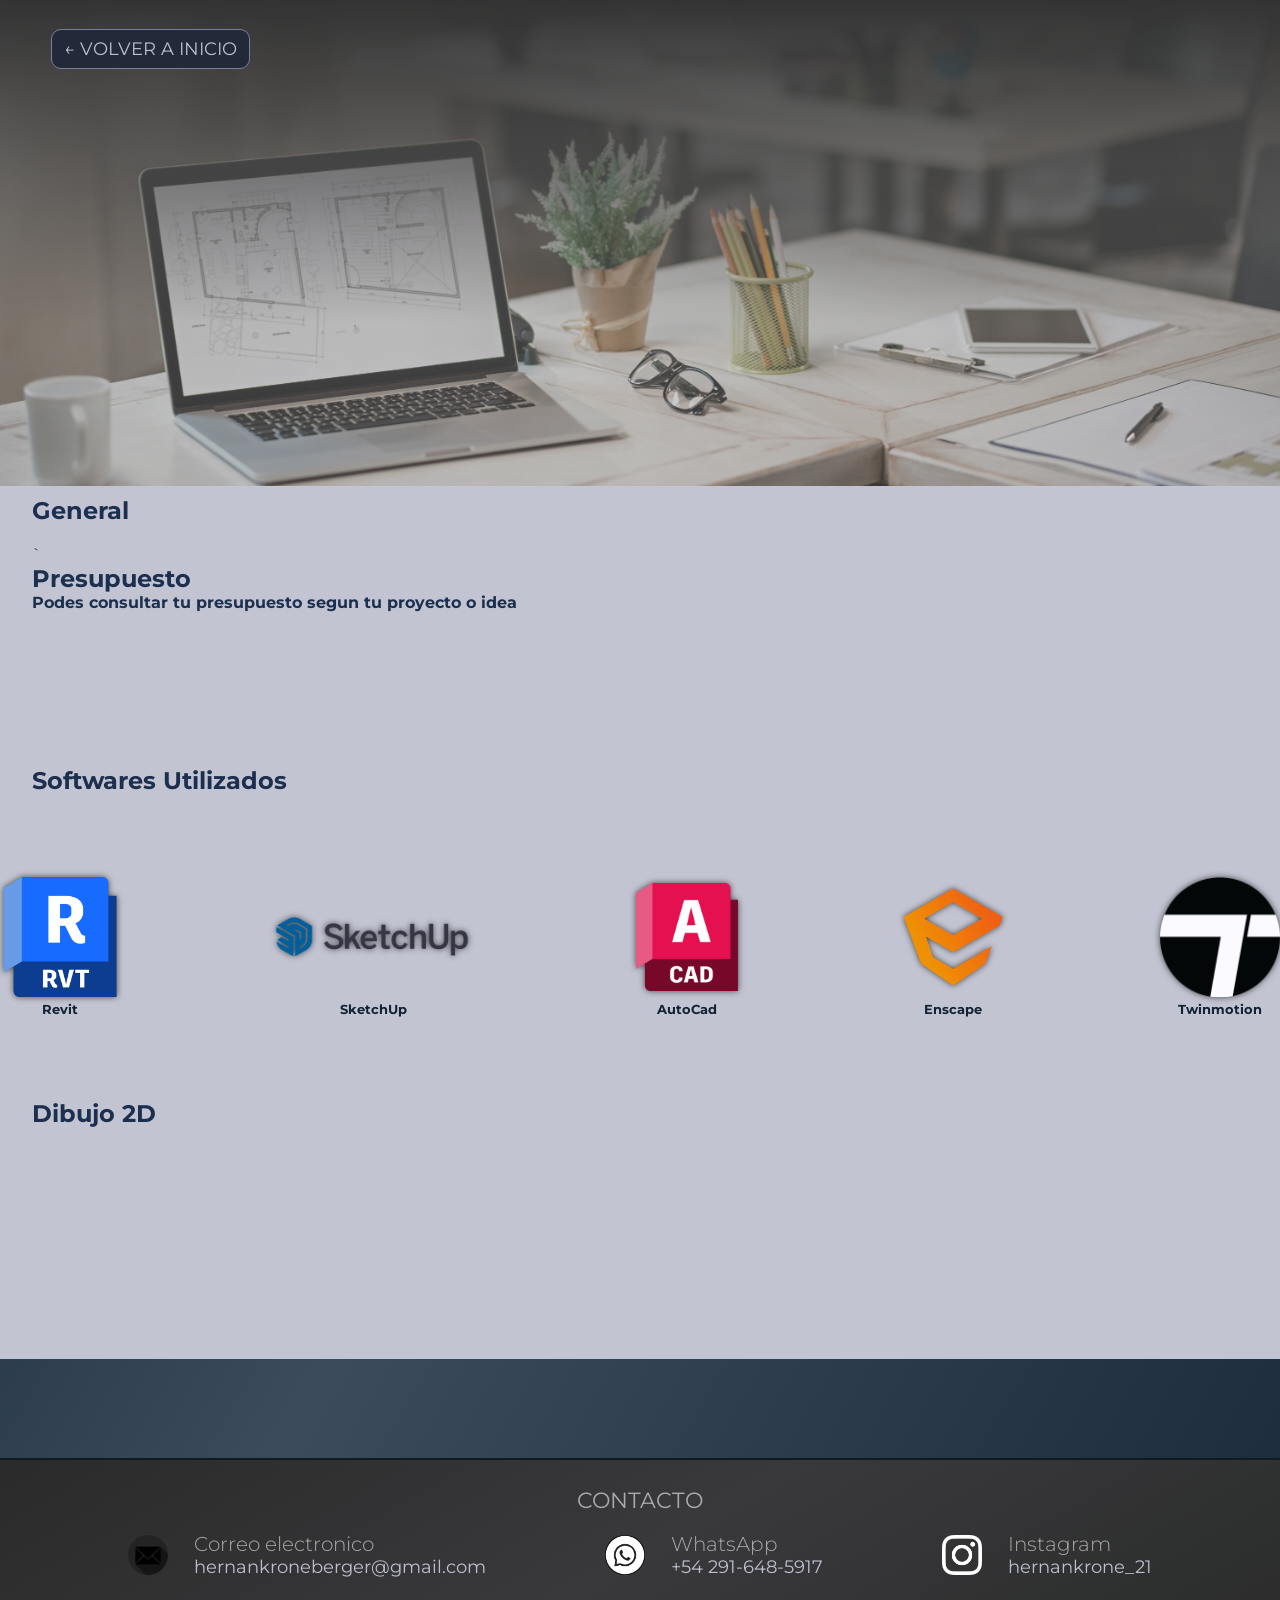
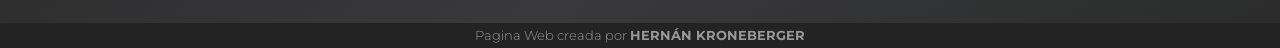
==== Informacion/index.html @ 2713e526 "Add files via upload" ====
<!DOCTYPE html>
<html lang="en">
<head>
    <meta charset="UTF-8">
    <meta name="viewport" content="width=, initial-scale=1.0">
    <title>Informacion</title>
    <link rel="icon" type="image/png" href="../Pagina Principal/imagenes/Logo-HK.png">
    <link rel="stylesheet" href="../General/general.css">
    <link rel="stylesheet" href="../General/generalSec.css">
    <link rel="stylesheet" href="styles.css">
    <link rel="preconnect" href="https://fonts.googleapis.com">
    <link rel="preconnect" href="https://fonts.gstatic.com" crossorigin>
    <link href="https://fonts.googleapis.com/css2?family=Montserrat:ital,wght@0,100..900;1,100..900&display=swap" rel="stylesheet">
</head>
<body>
    <header>
        <a href="../index.html" class="volver_a_inicio">← Volver a Inicio</a>
    </header>
    <main>
        <section>
            <div class="section__title">
                <h2>General</h2>
                <h4></h4>
            </div>
            <div class="section__title">`
                <h2>Presupuesto</h2>
                <h4>Podes consultar tu presupuesto segun tu proyecto o idea </h4>
            </div>
        </section>
        <section>
            <div class="section__title" >
                <h2>Softwares Utilizados</h2>
            </div>
            <div class="section__content">
                <div>
                    <img src="../Informacion/imagenes/Logo-Revit.png" alt="" title="Logo Revit">
                    <h5>Revit</h5>
                </div>
                <div>
                    <img src="../Informacion/imagenes/Logo-SketchUp.png" alt="" title="Logo SketchUp">
                    <h5>SketchUp</h5>
                </div>
                <div>
                    <img src="../Informacion/imagenes/Logo-AutoCad.png" alt="" title="Logo AutoCad">
                    <h5>AutoCad</h5>
                </div>
                <div>
                    <img src="../Informacion/imagenes/Logo-Enscape.png" alt="" title="Logo Enscape">
                    <h5>Enscape</h5>
                </div>
                <div>
                    <img src="../Informacion/imagenes/Logo-Twinmotion.png" alt="" title="Logo Twinmotion">
                    <h5>Twinmotion</h5>
                </div>
            </div>
        </section>
        <section>
            <div class="section__title" >
                <h2>Dibujo 2D</h2>
            </div>
        </section>
    </main>
    <footer>
        <div class="footer__principal">
            <div class="footer__conteiner footer__contacto">
                <h5>Contacto</h5>
                <div class="footer__contactos__conteiner">
                    <div class="footer__contacto__individual">
                        <img src="../Pagina Principal/imagenes/Icono-Correo Electronica.jpg" alt="" class="icon icon__correo">
                        <div>
                            <h6>Correo electronico</h6>
                            <a href="mailto:hernankroneberger@gmail.com">hernankroneberger@gmail.com</a>
                        </div>
                    </div>
                    <div class="footer__contacto__individual">
                        <img src="../Pagina Principal/imagenes/Icono-WhatsApp.jpg" alt="" class="icon">
                        <div>
                            <h6>WhatsApp</h6>
                            <a href="tel:+542916485917">+54 291-648-5917</a>
                        </div>
                    </div>
                    <div class="footer__contacto__individual">
                        <img src="../Pagina Principal/imagenes/Icono-Instagram.png" alt="">
                        <div>
                            <h6>Instagram</h6>
                            <a href="tel:+542916485917">hernankrone_21</a>
                        </div>
                    </div>
                </div>
            </div>
            <!--<div class="footer__conteiner footer__info" >
                <h5>Informacion</h5>
                <p>Sobre Nosotros</p>
                <p>Metodos de Calculo</p>
            </div>-->
        </div>
        <p class="fondo__footer">Pagina Web creada por <strong>HERNÁN KRONEBERGER</strong></p>
    </footer>
    <script src="index.js"></script>
</body>
</html>
---- General/general.css ----
/* SECCION PAGINA GENERAL */

* {
    margin: 0;
    padding: 0;
    box-sizing: border-box;
    font-family: "Montserrat";
}

html {
    background: linear-gradient(120deg, #0f1b23, #234, #3b4b5b, #2a3a4a, #1a2a3a);
    color: #dde;
    scroll-behavior: smooth;
}

body {
    display: flex;
    flex-direction: column;
    min-height: 100vh;
    max-width: 100vw;
    animation: aparecerBody 1600ms ease-in-out;
}

@keyframes aparecerBody {
    0% {opacity: 0;}
    100% {opacity: 1;}
}


/* SECCION DEL header */

header {
    width: 100%;
    padding-bottom: 10vh;
}

h1 {
    color: #222;
    text-align: center;
    text-transform: uppercase;
    padding: 10px 0;
}

nav{
    background-color: #345b;
    width: 100%;
    max-width: 650px;
    margin: auto;
    padding: 10px 0;
    border-bottom: 3px solid #234;
    backdrop-filter: blur(10px);
    z-index: 300;
}

nav ul {
    display: flex;
    justify-content: space-around;
}

li {
    list-style: none;
    text-transform: uppercase;
    font-size: 1.05em;
}

a {
    text-decoration: none;
    color: #b9bace;
    text-shadow: none;
    transition: color 300ms ease,
                text-shadow 300ms ease;

}

a:hover {
    color: #dfdffe;
    text-shadow: 0 0 2px #bbcc;
}


/* SECCION DEL MAIN */

main {
    flex: 1;
}



/* ------------- SECCION DEL FOOTER -------------*/

footer {
    display: flex;
    flex-direction: column;
    background: linear-gradient(330deg, #2a2b2a, #39393c, #2a2a2a);
    color: #aaa;
    align-items: center;
    border-top: 2px #0f1b23 solid;
    width: 100%;
    margin-top: 8vh;
}




.footer__principal {
    margin: auto;
    width: 80%;
    padding: 3vh 0;
}

/* SECCION CONTACTO */

.footer__conteiner {
    gap: 0;
}

.footer__contactos__conteiner {
    display: flex;
    gap: 25px;
    flex-wrap: wrap;
    justify-content: space-between;
    margin-bottom: 2vh;
}

.footer__conteiner p{
    font-weight: 300;
    color: #999;
    font-size: 0.92em;
    text-shadow: 0 0 1px #0000;
    transition: text-shadow 250ms ease;
}

.footer__conteiner p:hover {
    text-shadow: 0 0 1px #4bfa;
    cursor: pointer;
}

.footer__contacto h5 {
    font-weight: 400;
    text-transform: uppercase;
    margin-bottom: 2vh;
    font-size: clamp(1.07em, 1.7vw, 25px);
    text-align: center;
    width: 100%;
}

.footer__contacto__individual {
    display: flex;
    margin: 0;
    padding: 0;
    align-items: center;
}

footer h6 {
    font-weight: 300;
    font-size: clamp(.9em, 1.6vw, 22px);
}

.footer__contacto div div a {
    background: inherit;
    border: none;
    text-transform: none;
    padding: 0;
    margin: 0;
}

.footer__contacto__individual img {
    min-height: 4vh;
    max-height: 40px;
    background: inherit;
    margin-right: 2vw;

}

.icon {
    border-radius: 50%;
    background: #ccc;
}

.icon__correo {
    
}

.fondo__footer {
    background: #232323;
    width: 100%;
    text-align: center;
    padding: 5px 0;
    color: #999;
    font-weight: 300;
    font-size: clamp(0.7em, 1vw, 20px);
}

/*
.hernankroneberger {
    font-weight: 200;
    font-size: 1.1em;
    letter-spacing: 10%;
    width: 50vw;
    color: #bbb;
}*/

/* ---------------------------------------*/


/* ------------- BOTON DE VOLVER A INICIO (SECUNDARIAS) ------------- */

div a, .volver_a_inicio{
    background: #222a3a;
    border: none;
    text-wrap: none;
    color: #bdbfce;
    padding: 8px 12px;
    font-size: 1.2em;
    border-radius: 10px;
    text-transform: uppercase;
    border: 1px solid #bbc;
    transition: background-color 200ms ease-in-out,
                color 200ms ease-in-out,
                text-shadow 200ms ease-in-out,
                border 200ms ease-in-out;
}

div a, .volver_a_inicio{
    max-width: 80%;
    font-size: clamp(0.65em, 2vw, 18px); /* clamp()Lo que hace es ajustarnos el font-size. funciona asi clamp(minimo, preferido, maximo) */

}

div a:hover{
    background: #2f3441;
    cursor: pointer;
    color: #dfdffe;
    text-shadow: 0 0 2px #bbcc;
    border: 1px solid #dde;
}

.volver_a_inicio {
    border: 1px #aaca solid;
    transition: border 200ms ease-in-out,
                background-color 200ms ease-in-out
                color 200ms ease-in-out,
                text-shadow 200ms ease-in-out;
}

.volver_a_inicio:hover {
    background: #2f3441;
    cursor: pointer;
    color: #dfdffe;
    text-shadow: 0 0 2px #bbcc;
    border: 1px #aacc solid;
}


/* --------------------------------------- */
---- General/generalSec.css ----
/*
body {
    animation: aparecerBody 2s ease-in-out;
}

@keyframes aparecerBody {
    0% {opacity: 0;}
    100% {opacity: 1;}
}
*/
header {
    width: 100%;
    min-height: 38vw;
    height: 35vh;
    padding-top: 3vw;
}

.volver_a_inicio {
    margin-left: 4vw;
}
main {
    gap: 30px;
    min-height: 100vh;
    width: 100%;
}


section .section__title {
    width: 90%;
    color: #1c2f4f;
    margin: 0;
    margin-left: 2.5vw;
    padding: 10px 0;
    text-align: left;
}

.section__content {
    display: flex;
    justify-content: space-between;
    flex-wrap: wrap;
    gap: 10vw;
}

.section__content div {
    background: inherit;
}
.section__content img {
    height: 120px;
    filter: drop-shadow(0 0 3px   #444);
}
---- Informacion/styles.css ----
header {
    background: linear-gradient(180deg, #333, #555c, #8887, #8886),
                url("../Pagina Principal/imagenes/Escritorio-Trabajo.jpg") center;
    background-size: cover;
}

section {
    display: flex;
    flex-direction: column;
    box-sizing: border-box;
    background: #c2c4d2;
    min-height: 30vh;
    width: 100%;
    margin: auto;
    flex-grow: 1;
    color: #123;
    text-align: center;
}

.section__content {
    margin: 8vh 0;
}
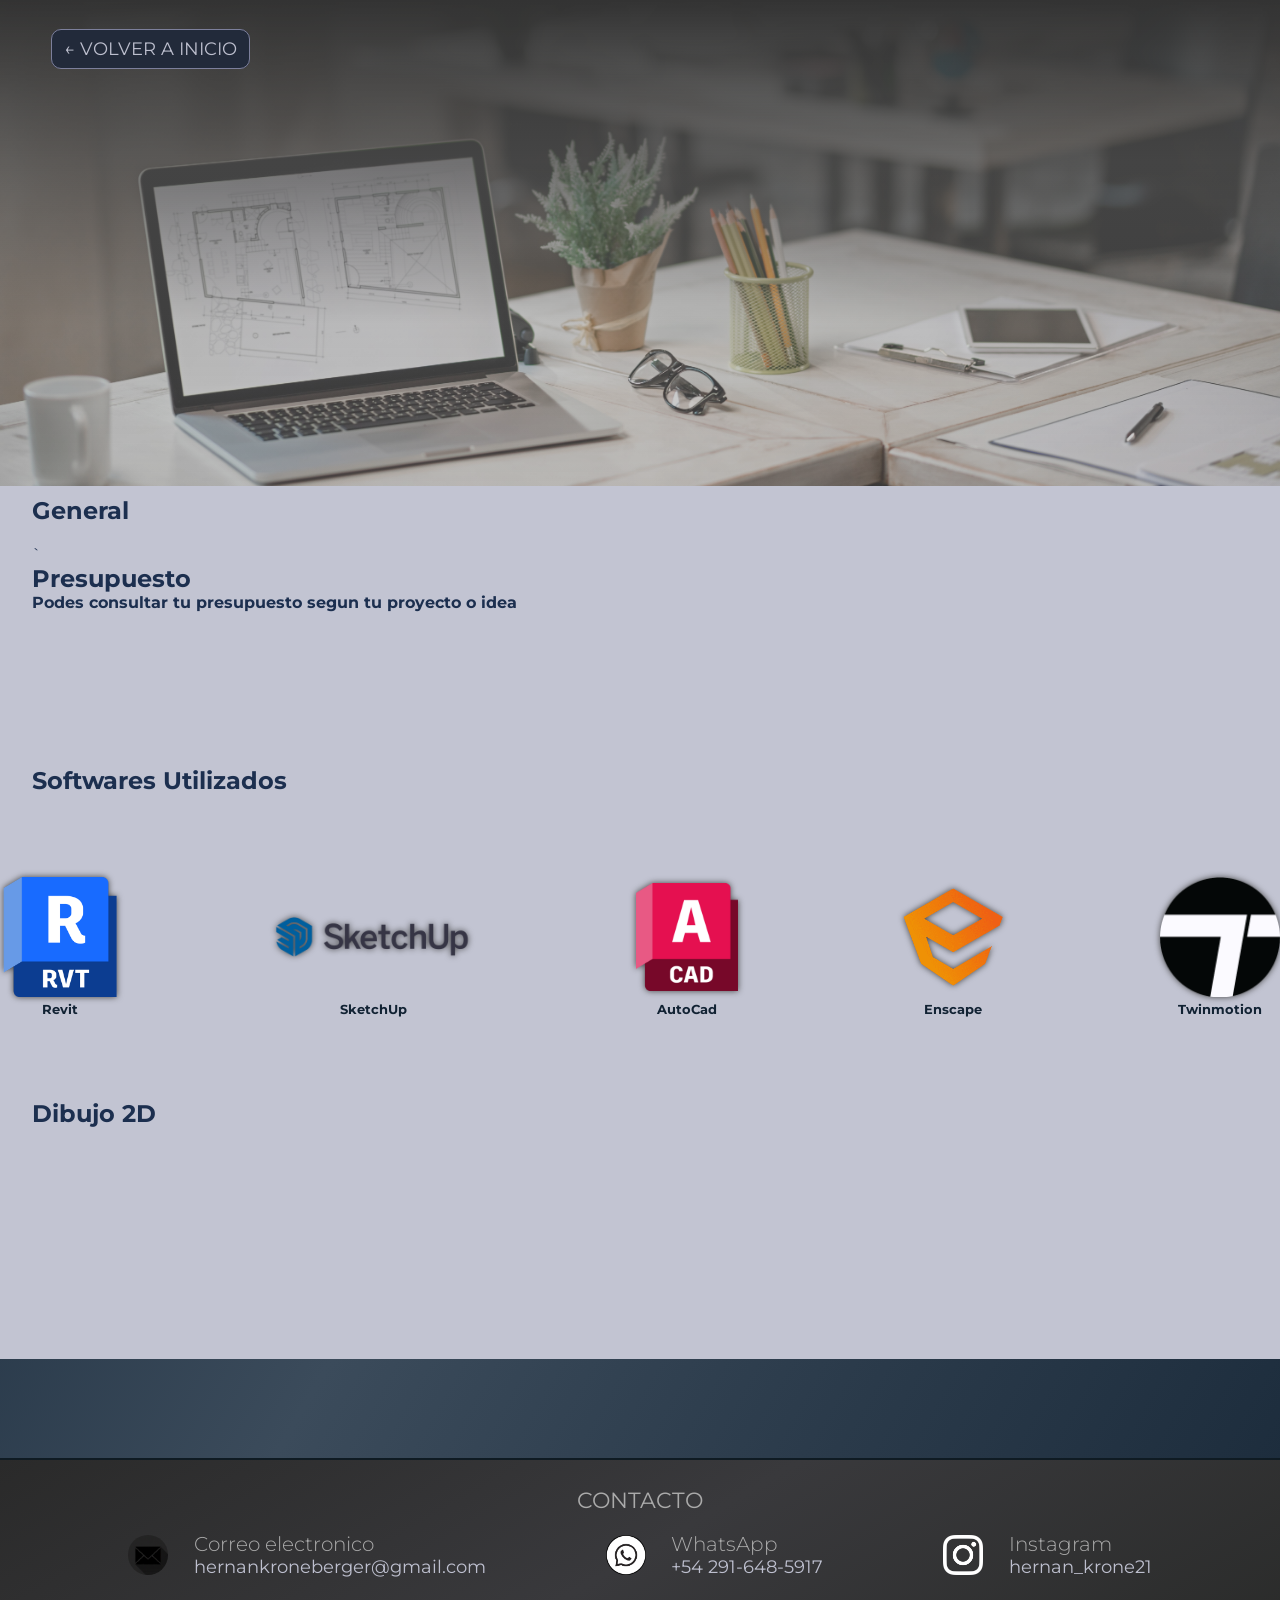
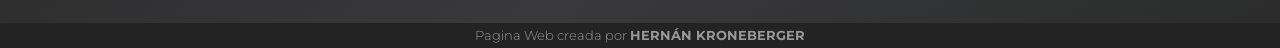
==== commit fc5ae09e: "Update index.html" ====
--- a/Informacion/index.html
+++ b/Informacion/index.html
@@ -76,14 +76,14 @@
                         <img src="../Pagina Principal/imagenes/Icono-WhatsApp.jpg" alt="" class="icon">
                         <div>
                             <h6>WhatsApp</h6>
-                            <a href="tel:+542916485917">+54 291-648-5917</a>
+                            <a href="https://wa.me/+542916485917">+54 291-648-5917</a>
                         </div>
                     </div>
                     <div class="footer__contacto__individual">
                         <img src="../Pagina Principal/imagenes/Icono-Instagram.png" alt="">
                         <div>
                             <h6>Instagram</h6>
-                            <a href="tel:+542916485917">hernankrone_21</a>
+                            <a href="https://instagram.com/hernan_krone21">hernan_krone21</a>
                         </div>
                     </div>
                 </div>
@@ -98,4 +98,4 @@
     </footer>
     <script src="index.js"></script>
 </body>
-</html>+</html>
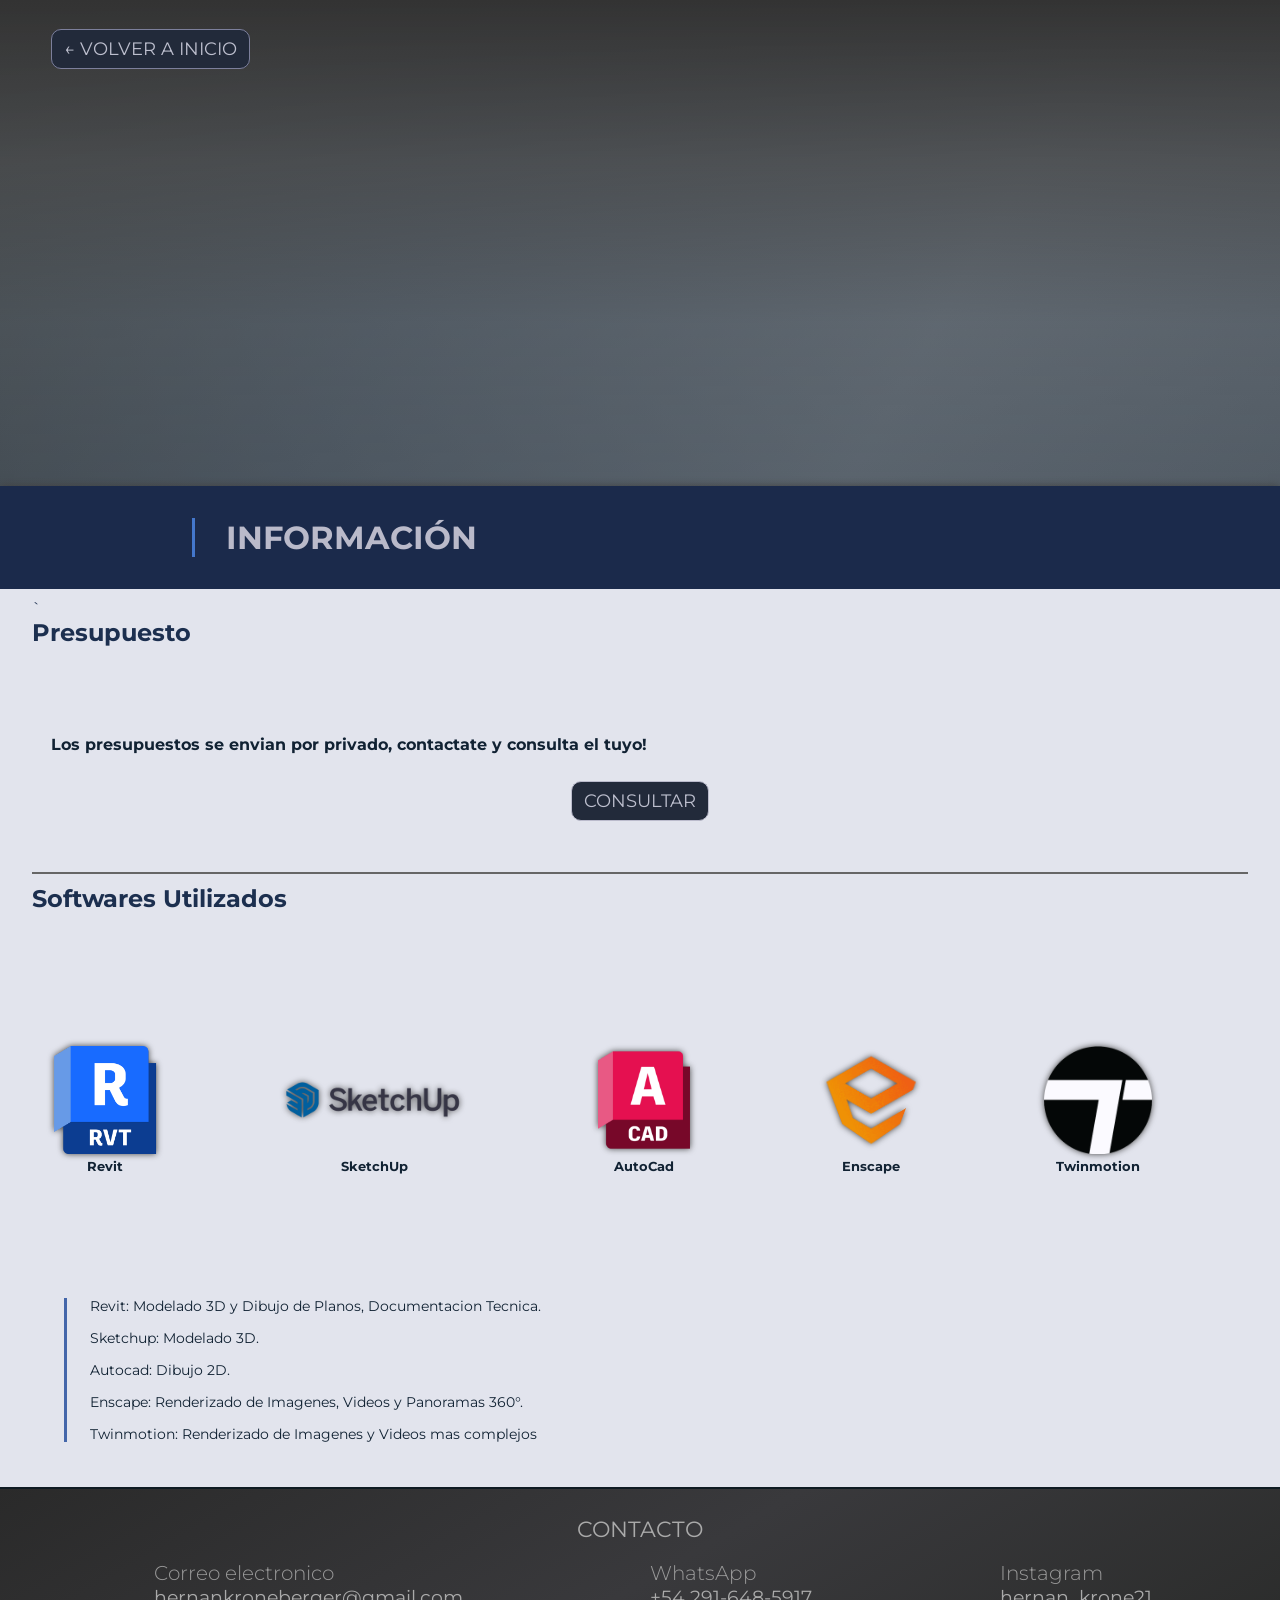
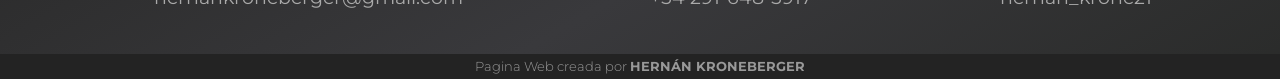
==== commit 2a85b1e3: "Actualizacion Completa" ====
--- a/Informacion/index.html
+++ b/Informacion/index.html
@@ -15,19 +15,25 @@
 <body>
     <header>
         <a href="../index.html" class="volver_a_inicio">← Volver a Inicio</a>
+        <img src="../Pagina Principal/imagenes/Logo-HK.png" alt="">
     </header>
     <main>
-        <section>
-            <div class="section__title">
-                <h2>General</h2>
-                <h4></h4>
-            </div>
-            <div class="section__title">`
-                <h2>Presupuesto</h2>
-                <h4>Podes consultar tu presupuesto segun tu proyecto o idea </h4>
+        <section id="inicio">
+            <div class="inicio__conteiner">
+                <h1>INFORMACióN</h1>
             </div>
         </section>
         <section>
+            <div class="section__title">`
+                <h2>Presupuesto</h2>
+            </div>
+            <div class="section__info">
+                <h4>Los presupuestos se envian por privado, contactate y consulta el tuyo!</h4>
+                <a href="https://wa.me/+542916485917">CONSULTAR</a>
+            </div>
+        </section>
+        <section>
+            <hr>
             <div class="section__title" >
                 <h2>Softwares Utilizados</h2>
             </div>
@@ -53,10 +59,17 @@
                     <h5>Twinmotion</h5>
                 </div>
             </div>
-        </section>
-        <section>
-            <div class="section__title" >
-                <h2>Dibujo 2D</h2>
+            <div class="p__conteiner">
+                <p>Revit: Modelado 3D y Dibujo de Planos, Documentacion Tecnica.
+
+                    Sketchup: Modelado 3D.
+
+                    Autocad: Dibujo 2D.
+
+                    Enscape: Renderizado de Imagenes, Videos y Panoramas 360°.
+
+                    Twinmotion: Renderizado de Imagenes y Videos mas complejos
+                </p>
             </div>
         </section>
     </main>
@@ -65,21 +78,21 @@
             <div class="footer__conteiner footer__contacto">
                 <h5>Contacto</h5>
                 <div class="footer__contactos__conteiner">
-                    <div class="footer__contacto__individual">
+                    <div class="footer__contacto__individual" id="gm">
                         <img src="../Pagina Principal/imagenes/Icono-Correo Electronica.jpg" alt="" class="icon icon__correo">
                         <div>
                             <h6>Correo electronico</h6>
                             <a href="mailto:hernankroneberger@gmail.com">hernankroneberger@gmail.com</a>
                         </div>
                     </div>
-                    <div class="footer__contacto__individual">
+                    <div class="footer__contacto__individual" id="wp">
                         <img src="../Pagina Principal/imagenes/Icono-WhatsApp.jpg" alt="" class="icon">
                         <div>
                             <h6>WhatsApp</h6>
                             <a href="https://wa.me/+542916485917">+54 291-648-5917</a>
                         </div>
                     </div>
-                    <div class="footer__contacto__individual">
+                    <div class="footer__contacto__individual" id="ig">
                         <img src="../Pagina Principal/imagenes/Icono-Instagram.png" alt="">
                         <div>
                             <h6>Instagram</h6>
@@ -96,6 +109,7 @@
         </div>
         <p class="fondo__footer">Pagina Web creada por <strong>HERNÁN KRONEBERGER</strong></p>
     </footer>
+    <script src="../index.js"></script>
     <script src="index.js"></script>
 </body>
-</html>
+</html>
--- a/General/general.css
+++ b/General/general.css
@@ -1,6 +1,7 @@
 /* SECCION PAGINA GENERAL */
 
 * {
+    outline: none;
     margin: 0;
     padding: 0;
     box-sizing: border-box;
@@ -21,6 +22,7 @@
     animation: aparecerBody 1600ms ease-in-out;
 }
 
+
 @keyframes aparecerBody {
     0% {opacity: 0;}
     100% {opacity: 1;}
@@ -32,17 +34,14 @@
 header {
     width: 100%;
     padding-bottom: 10vh;
-}
-
-h1 {
-    color: #222;
-    text-align: center;
-    text-transform: uppercase;
-    padding: 10px 0;
-}
+    z-index: 300;
+}
+
+
+
 
 nav{
-    background-color: #345b;
+    background-color: #3a3c4bbc;
     width: 100%;
     max-width: 650px;
     margin: auto;
@@ -68,8 +67,8 @@
     color: #b9bace;
     text-shadow: none;
     transition: color 300ms ease,
-                text-shadow 300ms ease;
-
+    text-shadow 300ms ease;
+    
 }
 
 a:hover {
@@ -78,14 +77,51 @@
 }
 
 
+h1 {
+    color: #babaca;
+    text-transform: uppercase;
+    height: 100%;
+    text-align: left;
+}
+
+
+
+
+
+
 /* SECCION DEL MAIN */
 
 main {
     flex: 1;
-}
-
-
-
+    z-index: 100;
+}
+
+section {
+    background: #e2e4ed;
+}
+
+#inicio {
+    width: 100%;
+    border-radius: 0;
+    background: #1b2a4b;
+    color: #dde;
+    margin: auto;
+    box-shadow: 0 0 8px #111;
+}
+
+.inicio__conteiner {
+    width: 70%;
+    margin: auto;
+    border-left: 3px solid #47c;
+    text-align: left;
+}
+
+.inicio__conteiner h2, .inicio__conteiner h1 {
+    width: 93%;
+    margin: auto;
+    font-size: clamp(2em, 3vw, 30px);
+
+}
 /* ------------- SECCION DEL FOOTER -------------*/
 
 footer {
@@ -96,8 +132,27 @@
     align-items: center;
     border-top: 2px #0f1b23 solid;
     width: 100%;
-    margin-top: 8vh;
-}
+    margin-top:  min(5vh);
+    margin-top: max(8vw);
+}
+
+.footer__contacto-animation {
+    background: linear-gradient(135deg, #111, #222, #aaa, #222, #111);
+    background-size: 300%;
+    animation: moverGradiente 2s ease-in-out;
+}   
+
+@keyframes moverGradiente {
+    0%   { background-position: 100%; }
+    100% { background-position: 0%; }
+}
+
+/*
+@keyframes footer {
+    0% {background: linear-gradient(45deg, #aaa, #111);}
+    50% {background: linear-gradient(45deg, #111, #aaa, #111);}
+    100% {background: linear-gradient(45deg, #111, #aaa);}
+}*/
 
 
 
@@ -132,7 +187,6 @@
 
 .footer__conteiner p:hover {
     text-shadow: 0 0 1px #4bfa;
-    cursor: pointer;
 }
 
 .footer__contacto h5 {
@@ -142,6 +196,7 @@
     font-size: clamp(1.07em, 1.7vw, 25px);
     text-align: center;
     width: 100%;
+    letter-spacing: 1.2;
 }
 
 .footer__contacto__individual {
@@ -154,14 +209,17 @@
 footer h6 {
     font-weight: 300;
     font-size: clamp(.9em, 1.6vw, 22px);
+    color: #999;
 }
 
 .footer__contacto div div a {
     background: inherit;
+    color: inherit;
     border: none;
     text-transform: none;
     padding: 0;
     margin: 0;
+    font-size: clamp(0.88em, 1.5vw, 20px);
 }
 
 .footer__contacto__individual img {
@@ -177,9 +235,14 @@
     background: #ccc;
 }
 
-.icon__correo {
-    
-}
+#gm:hover, #wp:hover, #ig:hover {
+    cursor: pointer;
+}   
+
+#ig img {
+    scale: 0.86;
+}
+
 
 .fondo__footer {
     background: #232323;
@@ -211,6 +274,7 @@
     text-wrap: none;
     color: #bdbfce;
     padding: 8px 12px;
+    z-index: 10;
     font-size: 1.2em;
     border-radius: 10px;
     text-transform: uppercase;
--- a/General/generalSec.css
+++ b/General/generalSec.css
@@ -12,14 +12,34 @@
     width: 100%;
     min-height: 38vw;
     height: 35vh;
-    padding-top: 3vw;
+    padding-top: 3vh;
+    padding-top: min(3vw);
+    position: relative;
 }
 
 .volver_a_inicio {
     margin-left: 4vw;
 }
+
+#inicio {
+    height: 12vh;
+    min-height: 11vh;
+    max-height: 8vw;
+}
+
+header img {
+    position: absolute;
+    height: 24%;
+    top: 2.8vh;
+    top: min(2.8vw);
+    right: 5vw;
+    filter: drop-shadow(0 0 3px #777a)
+}
+
+
+
+
 main {
-    gap: 30px;
     min-height: 100vh;
     width: 100%;
 }
@@ -34,19 +54,36 @@
     text-align: left;
 }
 
+.section__title img {
+    height: 100%;
+}
+
+
 .section__content {
     display: flex;
     justify-content: space-between;
     flex-wrap: wrap;
     gap: 10vw;
+    gap: max(8vw);
+    width: 94%;
 }
+
 
 .section__content div {
     background: inherit;
 }
 .section__content img {
-    height: 120px;
+    height: 12vh;
+    max-height: 20vw;
     filter: drop-shadow(0 0 3px   #444);
 }
 
 
+hr {
+    border: none;
+    background: #666;
+    height: 2px;
+    width: 95%;
+    margin: auto;
+}
+
--- a/Informacion/styles.css
+++ b/Informacion/styles.css
@@ -8,7 +8,7 @@
     display: flex;
     flex-direction: column;
     box-sizing: border-box;
-    background: #c2c4d2;
+    background: #e2e4ed;
     min-height: 30vh;
     width: 100%;
     margin: auto;
@@ -19,4 +19,41 @@
 
 .section__content {
     margin: 8vh 0;
-}+    padding: 4vw;
+
+}
+
+.section__info {
+    display: flex;
+    flex-direction: column;
+    padding: 4vw;
+}
+
+.section__info h4 {
+    padding: 3vh 0;
+    text-align: left;
+}
+.section__info a {
+    margin-top: 3vh;
+    margin: auto;
+}
+
+section div p {
+    white-space: pre-line;
+    text-align: left;
+    width: 96%;
+    margin: auto;
+    align-items: center;
+    font-size: clamp(0.85em, 1vw, 16px);
+}
+
+.p__conteiner {
+    border-left: 3px solid #46a;
+    width: 90%;
+    margin: auto;
+    margin-bottom: 5vh;
+}
+
+footer {
+    margin-top: 0;
+}
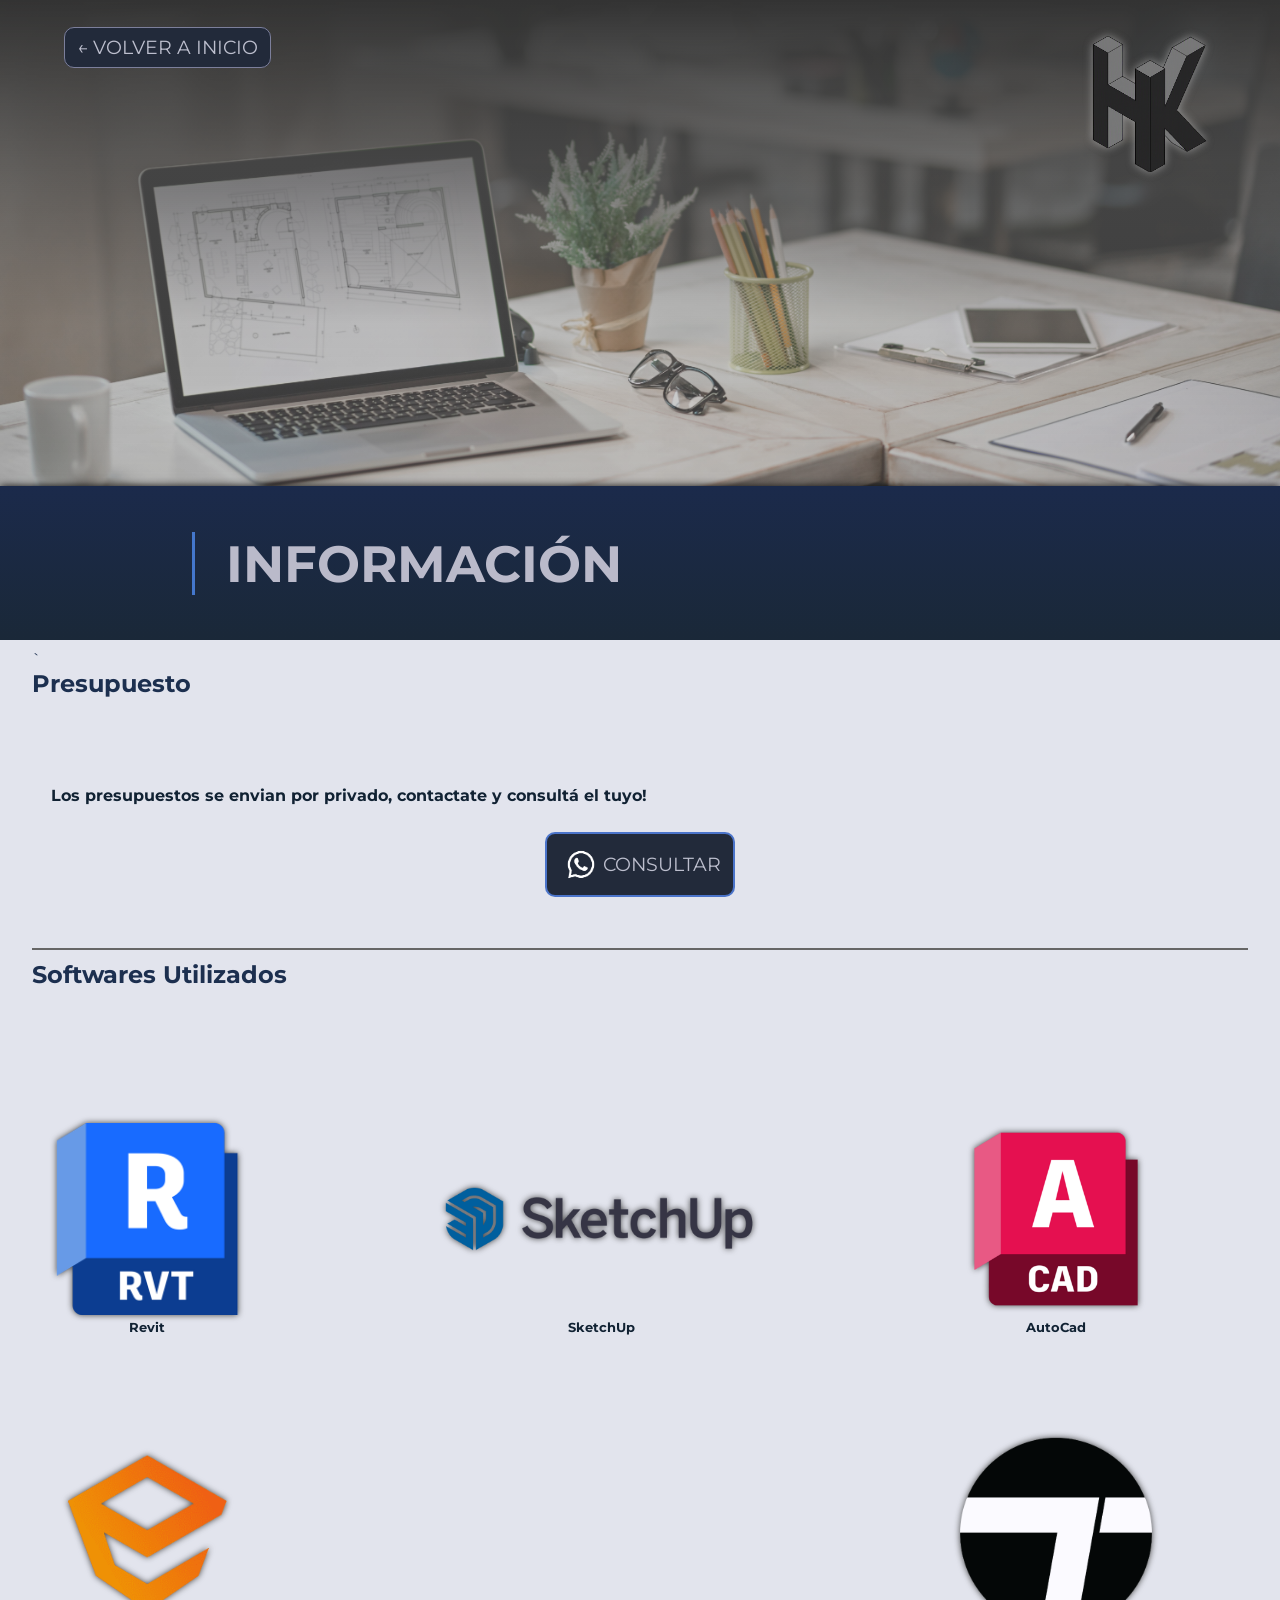
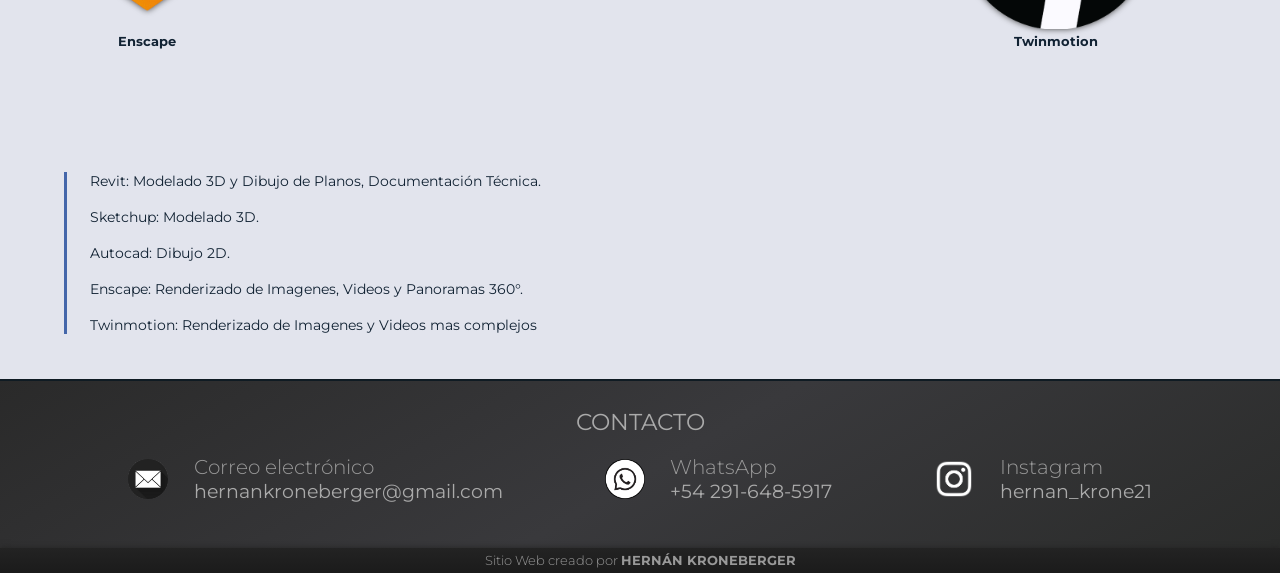
==== commit 0b22c0c2: "Actualizacion  5 Ejemplos render, Botones Grandes" ====
--- a/Informacion/index.html
+++ b/Informacion/index.html
@@ -3,7 +3,7 @@
 <head>
     <meta charset="UTF-8">
     <meta name="viewport" content="width=, initial-scale=1.0">
-    <title>Informacion</title>
+    <title>Información</title>
     <link rel="icon" type="image/png" href="../Pagina Principal/imagenes/Logo-HK.png">
     <link rel="stylesheet" href="../General/general.css">
     <link rel="stylesheet" href="../General/generalSec.css">
@@ -28,8 +28,8 @@
                 <h2>Presupuesto</h2>
             </div>
             <div class="section__info">
-                <h4>Los presupuestos se envian por privado, contactate y consulta el tuyo!</h4>
-                <a href="https://wa.me/+542916485917">CONSULTAR</a>
+                <h4>Los presupuestos se envian por privado, contactate y consultá el tuyo!</h4>
+                <a href="https://wa.me/+542916485917"> <img src="../Pagina Principal/imagenes/Icono_Whatsapp2.png" alt="">CONSULTAR</a>
             </div>
         </section>
         <section>
@@ -60,7 +60,7 @@
                 </div>
             </div>
             <div class="p__conteiner">
-                <p>Revit: Modelado 3D y Dibujo de Planos, Documentacion Tecnica.
+                <p>Revit: Modelado 3D y Dibujo de Planos, Documentación Técnica.
 
                     Sketchup: Modelado 3D.
 
@@ -81,7 +81,7 @@
                     <div class="footer__contacto__individual" id="gm">
                         <img src="../Pagina Principal/imagenes/Icono-Correo Electronica.jpg" alt="" class="icon icon__correo">
                         <div>
-                            <h6>Correo electronico</h6>
+                            <h6>Correo electrónico</h6>
                             <a href="mailto:hernankroneberger@gmail.com">hernankroneberger@gmail.com</a>
                         </div>
                     </div>
@@ -107,7 +107,7 @@
                 <p>Metodos de Calculo</p>
             </div>-->
         </div>
-        <p class="fondo__footer">Pagina Web creada por <strong>HERNÁN KRONEBERGER</strong></p>
+        <p class="fondo__footer">Sitio Web creado por <strong>HERNÁN KRONEBERGER</strong></p>
     </footer>
     <script src="../index.js"></script>
     <script src="index.js"></script>
--- a/General/general.css
+++ b/General/general.css
@@ -34,7 +34,7 @@
 header {
     width: 100%;
     padding-bottom: 10vh;
-    z-index: 300;
+    position: relative;
 }
 
 
@@ -43,12 +43,11 @@
 nav{
     background-color: #3a3c4bbc;
     width: 100%;
-    max-width: 650px;
+    max-width: 700px;
     margin: auto;
     padding: 10px 0;
     border-bottom: 3px solid #234;
     backdrop-filter: blur(10px);
-    z-index: 300;
 }
 
 nav ul {
@@ -93,17 +92,17 @@
 
 main {
     flex: 1;
-    z-index: 100;
+    position: relative;
 }
 
 section {
     background: #e2e4ed;
 }
 
-#inicio {
+#inicio, #ejemplos {
     width: 100%;
     border-radius: 0;
-    background: #1b2a4b;
+    background: linear-gradient(to top, #1a2838, #1b2a4b);
     color: #dde;
     margin: auto;
     box-shadow: 0 0 8px #111;
@@ -119,7 +118,7 @@
 .inicio__conteiner h2, .inicio__conteiner h1 {
     width: 93%;
     margin: auto;
-    font-size: clamp(2em, 3vw, 30px);
+    font-size: clamp(4vw, 10vh, 40px);
 
 }
 /* ------------- SECCION DEL FOOTER -------------*/
@@ -136,16 +135,6 @@
     margin-top: max(8vw);
 }
 
-.footer__contacto-animation {
-    background: linear-gradient(135deg, #111, #222, #aaa, #222, #111);
-    background-size: 300%;
-    animation: moverGradiente 2s ease-in-out;
-}   
-
-@keyframes moverGradiente {
-    0%   { background-position: 100%; }
-    100% { background-position: 0%; }
-}
 
 /*
 @keyframes footer {
@@ -193,7 +182,7 @@
     font-weight: 400;
     text-transform: uppercase;
     margin-bottom: 2vh;
-    font-size: clamp(1.07em, 1.7vw, 25px);
+    font-size: clamp(1.1em, 1.8vw, 25px);
     text-align: center;
     width: 100%;
     letter-spacing: 1.2;
@@ -245,13 +234,14 @@
 
 
 .fondo__footer {
-    background: #232323;
+    background: linear-gradient(to top, #1b1b1b, #232323);
     width: 100%;
     text-align: center;
     padding: 5px 0;
     color: #999;
     font-weight: 300;
-    font-size: clamp(0.7em, 1vw, 20px);
+    font-size: clamp(0.72em, 1vw, 20px);
+    box-shadow: 0 0 6px #222;
 }
 
 /*
@@ -287,7 +277,7 @@
 
 div a, .volver_a_inicio{
     max-width: 80%;
-    font-size: clamp(0.65em, 2vw, 18px); /* clamp()Lo que hace es ajustarnos el font-size. funciona asi clamp(minimo, preferido, maximo) */
+    font-size: clamp(0.88em, 2vw, 19px); /* clamp()Lo que hace es ajustarnos el font-size. funciona asi clamp(minimo, preferido, maximo) */
 
 }
 
--- a/General/generalSec.css
+++ b/General/generalSec.css
@@ -12,28 +12,28 @@
     width: 100%;
     min-height: 38vw;
     height: 35vh;
-    padding-top: 3vh;
     padding-top: min(3vw);
+    padding-top: 4vh;
     position: relative;
 }
 
 .volver_a_inicio {
-    margin-left: 4vw;
+    margin-left: 5vw;
 }
 
 #inicio {
-    height: 12vh;
-    min-height: 11vh;
-    max-height: 8vw;
+    height: 15vw;
+    min-height: 15vh;
+    max-height: 12vw;
 }
 
 header img {
     position: absolute;
-    height: 24%;
+    height: 28%;
     top: 2.8vh;
     top: min(2.8vw);
     right: 5vw;
-    filter: drop-shadow(0 0 3px #777a)
+    filter: drop-shadow(0 0 4px #bbba);
 }
 
 
@@ -52,6 +52,7 @@
     margin-left: 2.5vw;
     padding: 10px 0;
     text-align: left;
+    text-transform: capitalize;
 }
 
 .section__title img {
@@ -73,8 +74,9 @@
     background: inherit;
 }
 .section__content img {
-    height: 12vh;
-    max-height: 20vw;
+    height: 15vw;
+    min-height: 12vh;
+    max-height: 300px;
     filter: drop-shadow(0 0 3px   #444);
 }
 
--- a/Informacion/styles.css
+++ b/Informacion/styles.css
@@ -1,8 +1,15 @@
+body {
+    position: relative;
+}
+
 header {
     background: linear-gradient(180deg, #333, #555c, #8887, #8886),
                 url("../Pagina Principal/imagenes/Escritorio-Trabajo.jpg") center;
     background-size: cover;
 }
+
+
+
 
 section {
     display: flex;
@@ -44,15 +51,40 @@
     width: 96%;
     margin: auto;
     align-items: center;
-    font-size: clamp(0.85em, 1vw, 16px);
+    font-size: clamp(.9em, 1vw, 20px);
 }
 
 .p__conteiner {
     border-left: 3px solid #46a;
     width: 90%;
     margin: auto;
+    margin-bottom: min(5vw);
     margin-bottom: 5vh;
 }
+
+
+a img {
+    height: 5vh;
+}
+
+/* --------- BOTON CONSULTAR ------*/
+.section__info a {
+    display: flex;
+    align-items: center;
+    border: 2px solid #58ec;
+    transition: background-color 500ms ease,
+    color 500ms ease,
+    text-shadow 500ms ease,
+    border 500ms ease;
+}
+
+.section__info a:hover {
+    display: flex;
+    align-items: center;
+    border: 2px solid #57c;
+}
+
+/* ------FOOTER -----*/
 
 footer {
     margin-top: 0;
